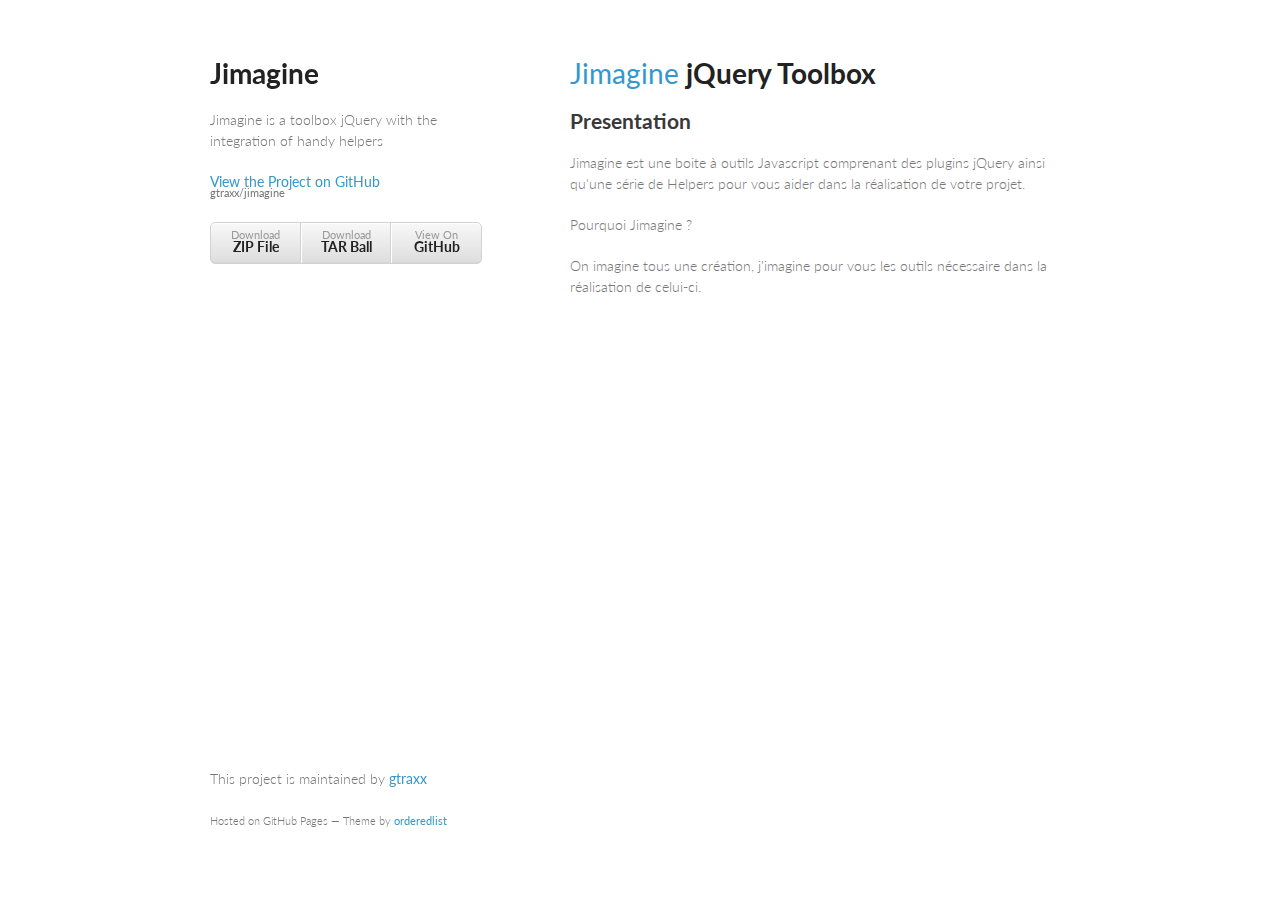
==== index.html @ 225716e1 "Create gh-pages branch via GitHub" ====
<!doctype html>
<html>
  <head>
    <meta charset="utf-8">
    <meta http-equiv="X-UA-Compatible" content="chrome=1">
    <title>Jimagine by gtraxx</title>

    <link rel="stylesheet" href="stylesheets/styles.css">
    <link rel="stylesheet" href="stylesheets/pygment_trac.css">
    <meta name="viewport" content="width=device-width, initial-scale=1, user-scalable=no">
    <!--[if lt IE 9]>
    <script src="//html5shiv.googlecode.com/svn/trunk/html5.js"></script>
    <![endif]-->
  </head>
  <body>
    <div class="wrapper">
      <header>
        <h1>Jimagine</h1>
        <p>Jimagine is a toolbox jQuery with the integration of handy helpers</p>

        <p class="view"><a href="https://github.com/gtraxx/jimagine">View the Project on GitHub <small>gtraxx/jimagine</small></a></p>


        <ul>
          <li><a href="https://github.com/gtraxx/jimagine/zipball/master">Download <strong>ZIP File</strong></a></li>
          <li><a href="https://github.com/gtraxx/jimagine/tarball/master">Download <strong>TAR Ball</strong></a></li>
          <li><a href="https://github.com/gtraxx/jimagine">View On <strong>GitHub</strong></a></li>
        </ul>
      </header>
      <section>
        <h1>
<a href="http://www.magix-dev.be/">Jimagine</a> jQuery Toolbox</h1>

<h2>Presentation</h2>

<p>Jimagine est une boite à outils Javascript comprenant des plugins jQuery ainsi qu'une série de Helpers pour vous aider dans la réalisation de votre projet.</p>

<p>Pourquoi Jimagine ?</p>

<p>On imagine tous une création, j'imagine pour vous les outils nécessaire dans la réalisation de celui-ci.</p>
      </section>
      <footer>
        <p>This project is maintained by <a href="https://github.com/gtraxx">gtraxx</a></p>
        <p><small>Hosted on GitHub Pages &mdash; Theme by <a href="https://github.com/orderedlist">orderedlist</a></small></p>
      </footer>
    </div>
    <script src="javascripts/scale.fix.js"></script>
    
  </body>
</html>
---- stylesheets/styles.css ----
@import url(https://fonts.googleapis.com/css?family=Lato:300italic,700italic,300,700);

body {
  padding:50px;
  font:14px/1.5 Lato, "Helvetica Neue", Helvetica, Arial, sans-serif;
  color:#777;
  font-weight:300;
}

h1, h2, h3, h4, h5, h6 {
  color:#222;
  margin:0 0 20px;
}

p, ul, ol, table, pre, dl {
  margin:0 0 20px;
}

h1, h2, h3 {
  line-height:1.1;
}

h1 {
  font-size:28px;
}

h2 {
  color:#393939;
}

h3, h4, h5, h6 {
  color:#494949;
}

a {
  color:#39c;
  font-weight:400;
  text-decoration:none;
}

a small {
  font-size:11px;
  color:#777;
  margin-top:-0.6em;
  display:block;
}

.wrapper {
  width:860px;
  margin:0 auto;
}

blockquote {
  border-left:1px solid #e5e5e5;
  margin:0;
  padding:0 0 0 20px;
  font-style:italic;
}

code, pre {
  font-family:Monaco, Bitstream Vera Sans Mono, Lucida Console, Terminal;
  color:#333;
  font-size:12px;
}

pre {
  padding:8px 15px;
  background: #f8f8f8;  
  border-radius:5px;
  border:1px solid #e5e5e5;
  overflow-x: auto;
}

table {
  width:100%;
  border-collapse:collapse;
}

th, td {
  text-align:left;
  padding:5px 10px;
  border-bottom:1px solid #e5e5e5;
}

dt {
  color:#444;
  font-weight:700;
}

th {
  color:#444;
}

img {
  max-width:100%;
}

header {
  width:270px;
  float:left;
  position:fixed;
}

header ul {
  list-style:none;
  height:40px;
  
  padding:0;
  
  background: #eee;
  background: -moz-linear-gradient(top, #f8f8f8 0%, #dddddd 100%);
  background: -webkit-gradient(linear, left top, left bottom, color-stop(0%,#f8f8f8), color-stop(100%,#dddddd));
  background: -webkit-linear-gradient(top, #f8f8f8 0%,#dddddd 100%);
  background: -o-linear-gradient(top, #f8f8f8 0%,#dddddd 100%);
  background: -ms-linear-gradient(top, #f8f8f8 0%,#dddddd 100%);
  background: linear-gradient(top, #f8f8f8 0%,#dddddd 100%);
  
  border-radius:5px;
  border:1px solid #d2d2d2;
  box-shadow:inset #fff 0 1px 0, inset rgba(0,0,0,0.03) 0 -1px 0;
  width:270px;
}

header li {
  width:89px;
  float:left;
  border-right:1px solid #d2d2d2;
  height:40px;
}

header ul a {
  line-height:1;
  font-size:11px;
  color:#999;
  display:block;
  text-align:center;
  padding-top:6px;
  height:40px;
}

strong {
  color:#222;
  font-weight:700;
}

header ul li + li {
  width:88px;
  border-left:1px solid #fff;
}

header ul li + li + li {
  border-right:none;
  width:89px;
}

header ul a strong {
  font-size:14px;
  display:block;
  color:#222;
}

section {
  width:500px;
  float:right;
  padding-bottom:50px;
}

small {
  font-size:11px;
}

hr {
  border:0;
  background:#e5e5e5;
  height:1px;
  margin:0 0 20px;
}

footer {
  width:270px;
  float:left;
  position:fixed;
  bottom:50px;
}

@media print, screen and (max-width: 960px) {
  
  div.wrapper {
    width:auto;
    margin:0;
  }
  
  header, section, footer {
    float:none;
    position:static;
    width:auto;
  }
  
  header {
    padding-right:320px;
  }
  
  section {
    border:1px solid #e5e5e5;
    border-width:1px 0;
    padding:20px 0;
    margin:0 0 20px;
  }
  
  header a small {
    display:inline;
  }
  
  header ul {
    position:absolute;
    right:50px;
    top:52px;
  }
}

@media print, screen and (max-width: 720px) {
  body {
    word-wrap:break-word;
  }
  
  header {
    padding:0;
  }
  
  header ul, header p.view {
    position:static;
  }
  
  pre, code {
    word-wrap:normal;
  }
}

@media print, screen and (max-width: 480px) {
  body {
    padding:15px;
  }
  
  header ul {
    display:none;
  }
}

@media print {
  body {
    padding:0.4in;
    font-size:12pt;
    color:#444;
  }
}
---- stylesheets/pygment_trac.css ----
.highlight  { background: #ffffff; }
.highlight .c { color: #999988; font-style: italic } /* Comment */
.highlight .err { color: #a61717; background-color: #e3d2d2 } /* Error */
.highlight .k { font-weight: bold } /* Keyword */
.highlight .o { font-weight: bold } /* Operator */
.highlight .cm { color: #999988; font-style: italic } /* Comment.Multiline */
.highlight .cp { color: #999999; font-weight: bold } /* Comment.Preproc */
.highlight .c1 { color: #999988; font-style: italic } /* Comment.Single */
.highlight .cs { color: #999999; font-weight: bold; font-style: italic } /* Comment.Special */
.highlight .gd { color: #000000; background-color: #ffdddd } /* Generic.Deleted */
.highlight .gd .x { color: #000000; background-color: #ffaaaa } /* Generic.Deleted.Specific */
.highlight .ge { font-style: italic } /* Generic.Emph */
.highlight .gr { color: #aa0000 } /* Generic.Error */
.highlight .gh { color: #999999 } /* Generic.Heading */
.highlight .gi { color: #000000; background-color: #ddffdd } /* Generic.Inserted */
.highlight .gi .x { color: #000000; background-color: #aaffaa } /* Generic.Inserted.Specific */
.highlight .go { color: #888888 } /* Generic.Output */
.highlight .gp { color: #555555 } /* Generic.Prompt */
.highlight .gs { font-weight: bold } /* Generic.Strong */
.highlight .gu { color: #800080; font-weight: bold; } /* Generic.Subheading */
.highlight .gt { color: #aa0000 } /* Generic.Traceback */
.highlight .kc { font-weight: bold } /* Keyword.Constant */
.highlight .kd { font-weight: bold } /* Keyword.Declaration */
.highlight .kn { font-weight: bold } /* Keyword.Namespace */
.highlight .kp { font-weight: bold } /* Keyword.Pseudo */
.highlight .kr { font-weight: bold } /* Keyword.Reserved */
.highlight .kt { color: #445588; font-weight: bold } /* Keyword.Type */
.highlight .m { color: #009999 } /* Literal.Number */
.highlight .s { color: #d14 } /* Literal.String */
.highlight .na { color: #008080 } /* Name.Attribute */
.highlight .nb { color: #0086B3 } /* Name.Builtin */
.highlight .nc { color: #445588; font-weight: bold } /* Name.Class */
.highlight .no { color: #008080 } /* Name.Constant */
.highlight .ni { color: #800080 } /* Name.Entity */
.highlight .ne { color: #990000; font-weight: bold } /* Name.Exception */
.highlight .nf { color: #990000; font-weight: bold } /* Name.Function */
.highlight .nn { color: #555555 } /* Name.Namespace */
.highlight .nt { color: #000080 } /* Name.Tag */
.highlight .nv { color: #008080 } /* Name.Variable */
.highlight .ow { font-weight: bold } /* Operator.Word */
.highlight .w { color: #bbbbbb } /* Text.Whitespace */
.highlight .mf { color: #009999 } /* Literal.Number.Float */
.highlight .mh { color: #009999 } /* Literal.Number.Hex */
.highlight .mi { color: #009999 } /* Literal.Number.Integer */
.highlight .mo { color: #009999 } /* Literal.Number.Oct */
.highlight .sb { color: #d14 } /* Literal.String.Backtick */
.highlight .sc { color: #d14 } /* Literal.String.Char */
.highlight .sd { color: #d14 } /* Literal.String.Doc */
.highlight .s2 { color: #d14 } /* Literal.String.Double */
.highlight .se { color: #d14 } /* Literal.String.Escape */
.highlight .sh { color: #d14 } /* Literal.String.Heredoc */
.highlight .si { color: #d14 } /* Literal.String.Interpol */
.highlight .sx { color: #d14 } /* Literal.String.Other */
.highlight .sr { color: #009926 } /* Literal.String.Regex */
.highlight .s1 { color: #d14 } /* Literal.String.Single */
.highlight .ss { color: #990073 } /* Literal.String.Symbol */
.highlight .bp { color: #999999 } /* Name.Builtin.Pseudo */
.highlight .vc { color: #008080 } /* Name.Variable.Class */
.highlight .vg { color: #008080 } /* Name.Variable.Global */
.highlight .vi { color: #008080 } /* Name.Variable.Instance */
.highlight .il { color: #009999 } /* Literal.Number.Integer.Long */

.type-csharp .highlight .k { color: #0000FF }
.type-csharp .highlight .kt { color: #0000FF }
.type-csharp .highlight .nf { color: #000000; font-weight: normal }
.type-csharp .highlight .nc { color: #2B91AF }
.type-csharp .highlight .nn { color: #000000 }
.type-csharp .highlight .s { color: #A31515 }
.type-csharp .highlight .sc { color: #A31515 }
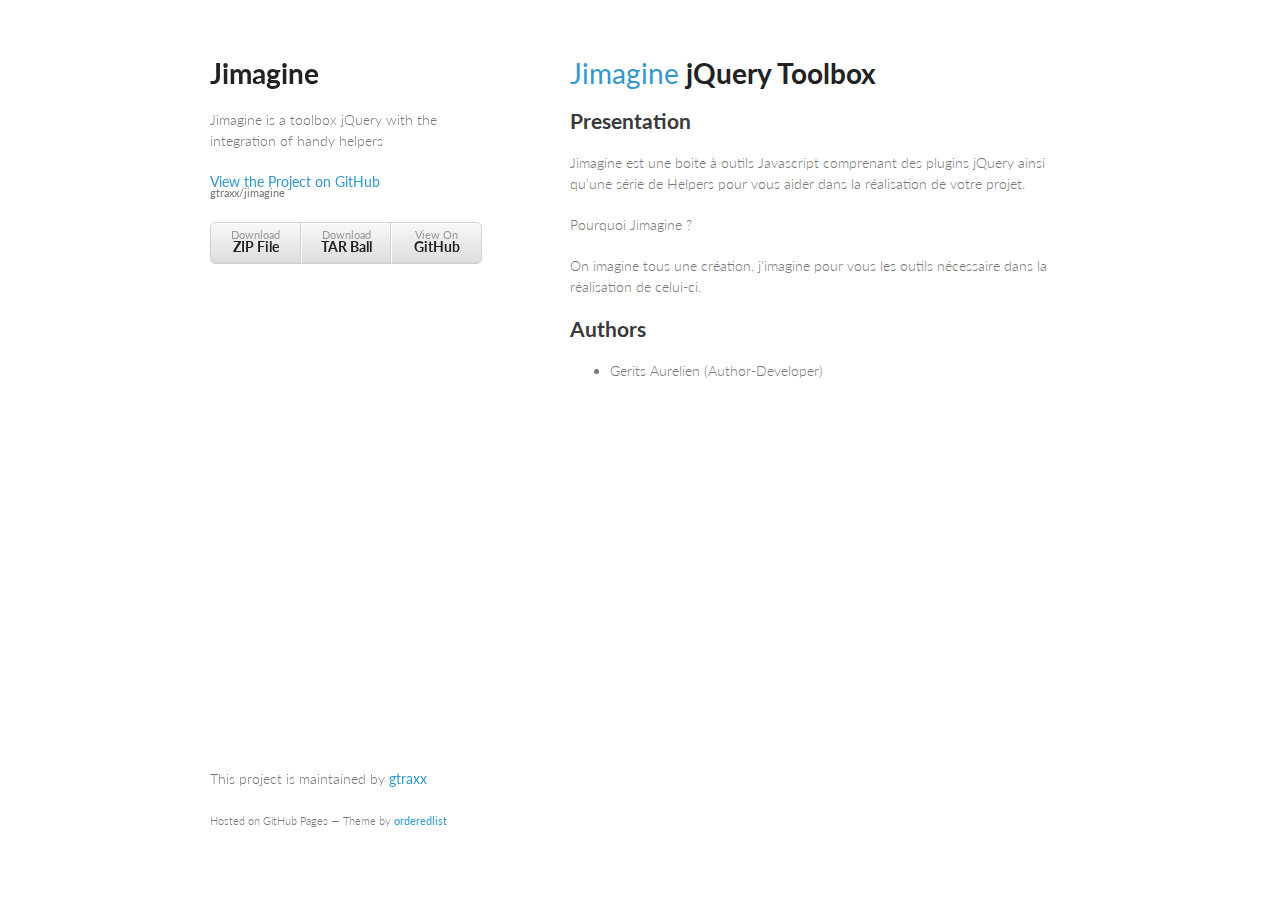
==== commit b634aabe: "Create gh-pages branch via GitHub" ====
--- a/index.html
+++ b/index.html
@@ -33,11 +33,18 @@
 
 <h2>Presentation</h2>
 
-<p>Jimagine est une boite à outils Javascript comprenant des plugins jQuery ainsi qu'une série de Helpers pour vous aider dans la réalisation de votre projet.</p>
+<p>Jimagine est une boite à outils Javascript comprenant des plugins jQuery ainsi qu'une série de Helpers 
+pour vous aider dans la réalisation de votre projet.</p>
 
 <p>Pourquoi Jimagine ?</p>
 
 <p>On imagine tous une création, j'imagine pour vous les outils nécessaire dans la réalisation de celui-ci.</p>
+
+<h2>Authors</h2>
+
+<ul>
+<li>Gerits Aurelien (Author-Developer) </li>
+</ul>
       </section>
       <footer>
         <p>This project is maintained by <a href="https://github.com/gtraxx">gtraxx</a></p>
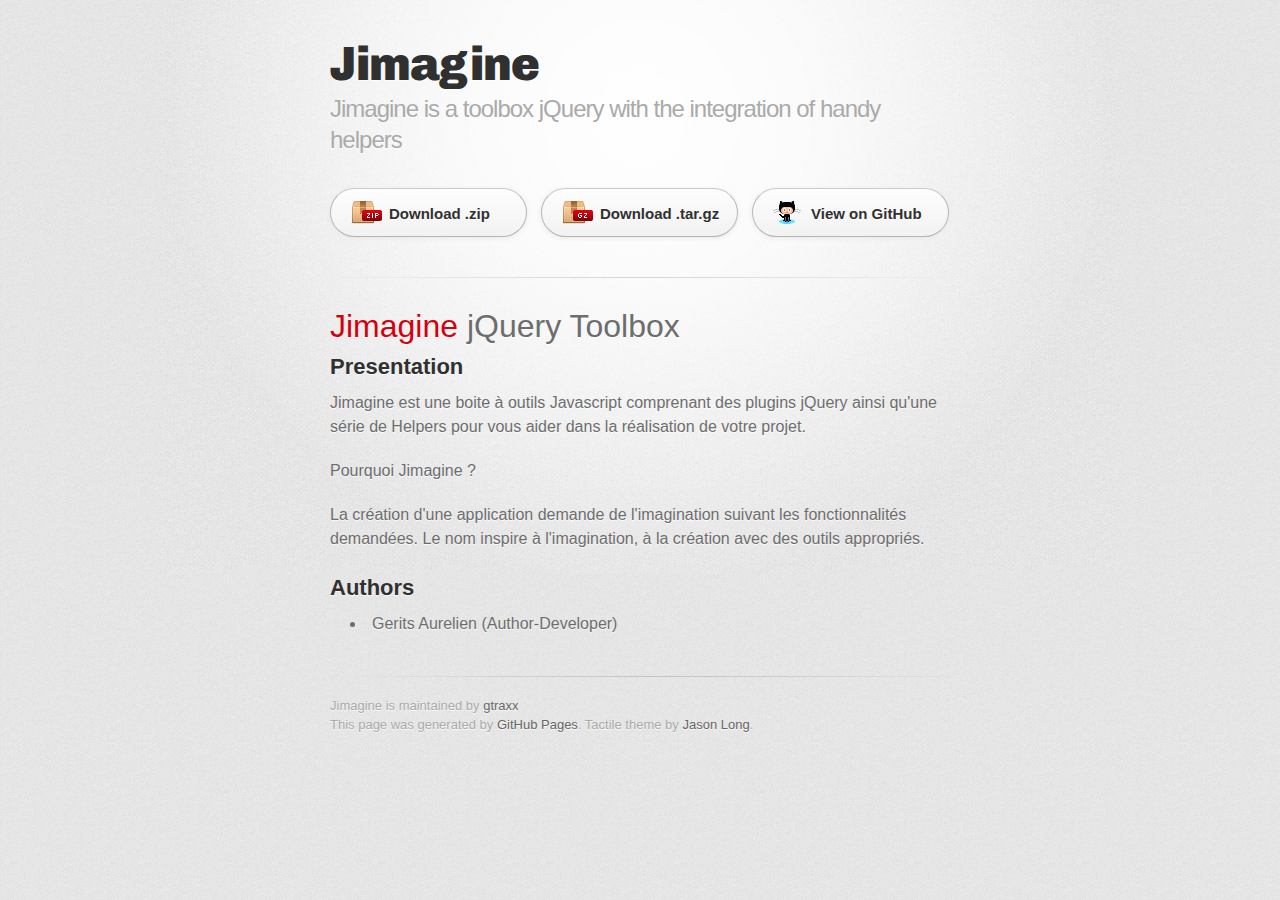
==== commit 97772a4e: "Create gh-pages branch via GitHub" ====
--- a/index.html
+++ b/index.html
@@ -1,34 +1,37 @@
-<!doctype html>
+<!DOCTYPE html>
 <html>
   <head>
-    <meta charset="utf-8">
+    <meta charset='utf-8'>
     <meta http-equiv="X-UA-Compatible" content="chrome=1">
-    <title>Jimagine by gtraxx</title>
-
-    <link rel="stylesheet" href="stylesheets/styles.css">
-    <link rel="stylesheet" href="stylesheets/pygment_trac.css">
-    <meta name="viewport" content="width=device-width, initial-scale=1, user-scalable=no">
+    <link href='https://fonts.googleapis.com/css?family=Chivo:900' rel='stylesheet' type='text/css'>
+    <link rel="stylesheet" type="text/css" href="stylesheets/stylesheet.css" media="screen" />
+    <link rel="stylesheet" type="text/css" href="stylesheets/pygment_trac.css" media="screen" />
+    <link rel="stylesheet" type="text/css" href="stylesheets/print.css" media="print" />
     <!--[if lt IE 9]>
     <script src="//html5shiv.googlecode.com/svn/trunk/html5.js"></script>
     <![endif]-->
+    <title>Jimagine by gtraxx</title>
   </head>
+
   <body>
-    <div class="wrapper">
-      <header>
-        <h1>Jimagine</h1>
-        <p>Jimagine is a toolbox jQuery with the integration of handy helpers</p>
+    <div id="container">
+      <div class="inner">
 
-        <p class="view"><a href="https://github.com/gtraxx/jimagine">View the Project on GitHub <small>gtraxx/jimagine</small></a></p>
+        <header>
+          <h1>Jimagine</h1>
+          <h2>Jimagine is a toolbox jQuery with the integration of handy helpers</h2>
+        </header>
 
+        <section id="downloads" class="clearfix">
+          <a href="https://github.com/gtraxx/jimagine/zipball/master" id="download-zip" class="button"><span>Download .zip</span></a>
+          <a href="https://github.com/gtraxx/jimagine/tarball/master" id="download-tar-gz" class="button"><span>Download .tar.gz</span></a>
+          <a href="https://github.com/gtraxx/jimagine" id="view-on-github" class="button"><span>View on GitHub</span></a>
+        </section>
 
-        <ul>
-          <li><a href="https://github.com/gtraxx/jimagine/zipball/master">Download <strong>ZIP File</strong></a></li>
-          <li><a href="https://github.com/gtraxx/jimagine/tarball/master">Download <strong>TAR Ball</strong></a></li>
-          <li><a href="https://github.com/gtraxx/jimagine">View On <strong>GitHub</strong></a></li>
-        </ul>
-      </header>
-      <section>
-        <h1>
+        <hr>
+
+        <section id="main_content">
+          <h1>
 <a href="http://www.magix-dev.be/">Jimagine</a> jQuery Toolbox</h1>
 
 <h2>Presentation</h2>
@@ -38,20 +41,23 @@
 
 <p>Pourquoi Jimagine ?</p>
 
-<p>On imagine tous une création, j'imagine pour vous les outils nécessaire dans la réalisation de celui-ci.</p>
+<p>La création d'une application demande de l'imagination suivant les fonctionnalités demandées.
+Le nom inspire à l'imagination, à la création avec des outils appropriés.</p>
 
 <h2>Authors</h2>
 
 <ul>
 <li>Gerits Aurelien (Author-Developer) </li>
 </ul>
-      </section>
-      <footer>
-        <p>This project is maintained by <a href="https://github.com/gtraxx">gtraxx</a></p>
-        <p><small>Hosted on GitHub Pages &mdash; Theme by <a href="https://github.com/orderedlist">orderedlist</a></small></p>
-      </footer>
+        </section>
+
+        <footer>
+          Jimagine is maintained by <a href="https://github.com/gtraxx">gtraxx</a><br>
+          This page was generated by <a href="http://pages.github.com">GitHub Pages</a>. Tactile theme by <a href="http://twitter.com/jasonlong">Jason Long</a>.
+        </footer>
+
+        
+      </div>
     </div>
-    <script src="javascripts/scale.fix.js"></script>
-    
   </body>
 </html>--- a/stylesheets/stylesheet.css
+++ b/stylesheets/stylesheet.css
@@ -0,0 +1,371 @@
+/* http://meyerweb.com/eric/tools/css/reset/ 
+   v2.0 | 20110126
+   License: none (public domain)
+*/
+html, body, div, span, applet, object, iframe,
+h1, h2, h3, h4, h5, h6, p, blockquote, pre,
+a, abbr, acronym, address, big, cite, code,
+del, dfn, em, img, ins, kbd, q, s, samp,
+small, strike, strong, sub, sup, tt, var,
+b, u, i, center,
+dl, dt, dd, ol, ul, li,
+fieldset, form, label, legend,
+table, caption, tbody, tfoot, thead, tr, th, td,
+article, aside, canvas, details, embed, 
+figure, figcaption, footer, header, hgroup, 
+menu, nav, output, ruby, section, summary,
+time, mark, audio, video {
+	margin: 0;
+	padding: 0;
+	border: 0;
+	font-size: 100%;
+	font: inherit;
+	vertical-align: baseline;
+}
+/* HTML5 display-role reset for older browsers */
+article, aside, details, figcaption, figure, 
+footer, header, hgroup, menu, nav, section {
+	display: block;
+}
+body {
+	line-height: 1;
+}
+ol, ul {
+	list-style: none;
+}
+blockquote, q {
+	quotes: none;
+}
+blockquote:before, blockquote:after,
+q:before, q:after {
+	content: '';
+	content: none;
+}
+table {
+	border-collapse: collapse;
+	border-spacing: 0;
+}
+
+/* LAYOUT STYLES */
+body {
+  font-size: 1em;
+  line-height: 1.5; 
+  background: #e7e7e7 url(../images/body-bg.png) 0 0 repeat;
+  font-family: 'Helvetica Neue', Helvetica, Arial, serif;
+  text-shadow: 0 1px 0 rgba(255, 255, 255, 0.8);
+  color: #6d6d6d;
+}
+
+a {
+  color: #d5000d;
+}
+a:hover {
+  color: #c5000c;
+}
+
+header {
+  padding-top: 35px;
+  padding-bottom: 25px;
+}
+
+header h1 {
+  font-family: 'Chivo', 'Helvetica Neue', Helvetica, Arial, serif; font-weight: 900;
+  letter-spacing: -1px;
+  font-size: 48px;
+  color: #303030;
+  line-height: 1.2;
+}
+
+header h2 {
+  letter-spacing: -1px;
+  font-size: 24px;
+  color: #aaa;
+  font-weight: normal;
+  line-height: 1.3;
+}
+
+#container {
+  background: transparent url(../images/highlight-bg.jpg) 50% 0 no-repeat;
+  min-height: 595px;
+}
+
+.inner {
+  width: 620px;
+  margin: 0 auto;
+}
+
+#container .inner img {
+  max-width: 100%;
+}
+
+#downloads {
+  margin-bottom: 40px;
+}
+
+a.button {
+  -moz-border-radius: 30px;
+  -webkit-border-radius: 30px;                     
+  border-radius: 30px;
+  border-top: solid 1px #cbcbcb;
+  border-left: solid 1px #b7b7b7;
+  border-right: solid 1px #b7b7b7;
+  border-bottom: solid 1px #b3b3b3;
+  color: #303030;
+  line-height: 25px;
+  font-weight: bold;
+  font-size: 15px;
+  padding: 12px 8px 12px 8px;
+  display: block;
+  float: left;
+  width: 179px;
+  margin-right: 14px;  
+  background: #fdfdfd; /* Old browsers */
+  background: -moz-linear-gradient(top,  #fdfdfd 0%, #f2f2f2 100%); /* FF3.6+ */
+  background: -webkit-gradient(linear, left top, left bottom, color-stop(0%,#fdfdfd), color-stop(100%,#f2f2f2)); /* Chrome,Safari4+ */
+  background: -webkit-linear-gradient(top,  #fdfdfd 0%,#f2f2f2 100%); /* Chrome10+,Safari5.1+ */
+  background: -o-linear-gradient(top,  #fdfdfd 0%,#f2f2f2 100%); /* Opera 11.10+ */
+  background: -ms-linear-gradient(top,  #fdfdfd 0%,#f2f2f2 100%); /* IE10+ */
+  background: linear-gradient(top,  #fdfdfd 0%,#f2f2f2 100%); /* W3C */
+  filter: progid:DXImageTransform.Microsoft.gradient( startColorstr='#fdfdfd', endColorstr='#f2f2f2',GradientType=0 ); /* IE6-9 */
+  -webkit-box-shadow: 10px 10px 5px #888;
+  -moz-box-shadow: 10px 10px 5px #888;
+  box-shadow: 0px 1px 5px #e8e8e8;
+}
+a.button:hover {
+  border-top: solid 1px #b7b7b7;
+  border-left: solid 1px #b3b3b3;
+  border-right: solid 1px #b3b3b3;
+  border-bottom: solid 1px #b3b3b3;
+  background: #fafafa; /* Old browsers */
+  background: -moz-linear-gradient(top,  #fdfdfd 0%, #f6f6f6 100%); /* FF3.6+ */
+  background: -webkit-gradient(linear, left top, left bottom, color-stop(0%,#fdfdfd), color-stop(100%,#f6f6f6)); /* Chrome,Safari4+ */
+  background: -webkit-linear-gradient(top,  #fdfdfd 0%,#f6f6f6 100%); /* Chrome10+,Safari5.1+ */
+  background: -o-linear-gradient(top,  #fdfdfd 0%,#f6f6f6 100%); /* Opera 11.10+ */
+  background: -ms-linear-gradient(top,  #fdfdfd 0%,#f6f6f6 100%); /* IE10+ */
+  background: linear-gradient(top,  #fdfdfd 0%,#f6f6f6, 100%); /* W3C */
+  filter: progid:DXImageTransform.Microsoft.gradient( startColorstr='#fdfdfd', endColorstr='#f6f6f6',GradientType=0 ); /* IE6-9 */
+}
+
+a.button span {
+  padding-left: 50px;
+  display: block;
+  height: 23px;
+}
+
+#download-zip span {
+  background: transparent url(../images/zip-icon.png) 12px 50% no-repeat;
+}
+#download-tar-gz span {
+  background: transparent url(../images/tar-gz-icon.png) 12px 50% no-repeat;
+}
+#view-on-github span {
+  background: transparent url(../images/octocat-icon.png) 12px 50% no-repeat;
+}
+#view-on-github {
+  margin-right: 0;
+}
+
+code, pre {
+  font-family: Monaco, "Bitstream Vera Sans Mono", "Lucida Console", Terminal;
+  color: #222;
+  margin-bottom: 30px;
+  font-size: 14px;
+}
+
+code {
+  background-color: #f2f2f2;
+  border: solid 1px #ddd;
+  padding: 0 3px;
+}
+
+pre {
+  padding: 20px;
+  background: #303030;
+  color: #f2f2f2;
+  text-shadow: none;
+  overflow: auto;
+}
+pre code {
+  color: #f2f2f2;
+  background-color: #303030;
+  border: none;
+  padding: 0;
+}
+
+ul, ol, dl {
+  margin-bottom: 20px;
+}
+
+
+/* COMMON STYLES */
+
+hr {
+  height: 1px;
+  line-height: 1px;
+  margin-top: 1em;
+  padding-bottom: 1em;
+  border: none;
+  background: transparent url('../images/hr.png') 50% 0 no-repeat;
+}
+
+strong {
+  font-weight: bold;
+}
+
+em {
+  font-style: italic;
+}
+
+table {
+  width: 100%;
+  border: 1px solid #ebebeb;
+}
+
+th {
+  font-weight: 500;
+}
+
+td {
+  border: 1px solid #ebebeb;
+  text-align: center; 
+  font-weight: 300;
+}
+
+form {
+  background: #f2f2f2;
+  padding: 20px;
+  
+}
+
+
+/* GENERAL ELEMENT TYPE STYLES */
+
+h1 {
+  font-size: 32px;
+} 
+
+h2 {
+  font-size: 22px;
+  font-weight: bold;
+  color: #303030;
+  margin-bottom: 8px;
+} 
+
+h3 {
+  color: #d5000d;
+  font-size: 18px;
+  font-weight: bold;
+  margin-bottom: 8px;
+} 
+ 
+h4 {
+  font-size: 16px;
+  color: #303030;
+  font-weight: bold;
+} 
+
+h5 {
+  font-size: 1em;
+  color: #303030;
+} 
+
+h6 {
+  font-size: .8em;
+  color: #303030;
+} 
+
+p {
+  font-weight: 300;
+  margin-bottom: 20px;
+}
+ 
+a {
+  text-decoration: none;
+}
+
+p a {
+  font-weight: 400;
+}
+
+blockquote {
+  font-size: 1.6em;
+  border-left: 10px solid #e9e9e9;
+  margin-bottom: 20px;
+  padding: 0 0 0 30px;
+}
+
+ul li {
+  list-style: disc inside;
+  padding-left: 20px;
+}
+
+ol li {
+  list-style: decimal inside;
+  padding-left: 3px;
+}
+
+dl dt {
+  color: #303030;
+}
+
+footer {
+  background: transparent url('../images/hr.png') 0 0 no-repeat;
+  margin-top: 40px;
+  padding-top: 20px;
+  padding-bottom: 30px;
+  font-size: 13px;
+  color: #aaa;
+}
+
+footer a {
+  color: #666;
+}
+footer a:hover {
+  color: #444;
+}
+
+/* MISC */
+.clearfix:after {
+  clear: both;
+  content: '.';
+  display: block;
+  visibility: hidden;
+  height: 0;
+}
+
+.clearfix {display: inline-block;}
+* html .clearfix {height: 1%;}
+.clearfix {display: block;}
+
+/* #Media Queries
+================================================== */
+
+/* Smaller than standard 960 (devices and browsers) */
+@media only screen and (max-width: 959px) {}
+
+/* Tablet Portrait size to standard 960 (devices and browsers) */
+@media only screen and (min-width: 768px) and (max-width: 959px) {}
+
+/* All Mobile Sizes (devices and browser) */
+@media only screen and (max-width: 767px) {
+  header {
+    padding-top: 10px;
+    padding-bottom: 10px;
+  }
+  #downloads {
+    margin-bottom: 25px;
+  }
+  #download-zip, #download-tar-gz {
+    display: none;
+  }
+  .inner {
+    width: 94%;
+    margin: 0 auto;
+  }
+}
+
+/* Mobile Landscape Size to Tablet Portrait (devices and browsers) */
+@media only screen and (min-width: 480px) and (max-width: 767px) {}
+
+/* Mobile Portrait Size to Mobile Landscape Size (devices and browsers) */
+@media only screen and (max-width: 479px) {}
--- a/stylesheets/print.css
+++ b/stylesheets/print.css
@@ -0,0 +1,226 @@
+html, body, div, span, applet, object, iframe,
+h1, h2, h3, h4, h5, h6, p, blockquote, pre,
+a, abbr, acronym, address, big, cite, code,
+del, dfn, em, img, ins, kbd, q, s, samp,
+small, strike, strong, sub, sup, tt, var,
+b, u, i, center,
+dl, dt, dd, ol, ul, li,
+fieldset, form, label, legend,
+table, caption, tbody, tfoot, thead, tr, th, td,
+article, aside, canvas, details, embed, 
+figure, figcaption, footer, header, hgroup, 
+menu, nav, output, ruby, section, summary,
+time, mark, audio, video {
+  margin: 0;
+  padding: 0;
+  border: 0;
+  font-size: 100%;
+  font: inherit;
+  vertical-align: baseline;
+}
+/* HTML5 display-role reset for older browsers */
+article, aside, details, figcaption, figure, 
+footer, header, hgroup, menu, nav, section {
+  display: block;
+}
+body {
+  line-height: 1;
+}
+ol, ul {
+  list-style: none;
+}
+blockquote, q {
+  quotes: none;
+}
+blockquote:before, blockquote:after,
+q:before, q:after {
+  content: '';
+  content: none;
+}
+table {
+  border-collapse: collapse;
+  border-spacing: 0;
+}
+body {
+  font-size: 13px;
+  line-height: 1.5; 
+  font-family: 'Helvetica Neue', Helvetica, Arial, serif;
+  color: #000;
+}
+
+a {
+  color: #d5000d;
+  font-weight: bold;
+}
+
+header {
+  padding-top: 35px;
+  padding-bottom: 10px;
+}
+
+header h1 {
+  font-weight: bold;
+  letter-spacing: -1px;
+  font-size: 48px;
+  color: #303030;
+  line-height: 1.2;
+}
+
+header h2 {
+  letter-spacing: -1px;
+  font-size: 24px;
+  color: #aaa;
+  font-weight: normal;
+  line-height: 1.3;
+}
+#downloads {
+  display: none;
+}
+#main_content {
+  padding-top: 20px;
+}
+
+code, pre {
+  font-family: Monaco, "Bitstream Vera Sans Mono", "Lucida Console", Terminal;
+  color: #222;
+  margin-bottom: 30px;
+  font-size: 12px;
+}
+
+code {
+  padding: 0 3px;
+}
+
+pre {
+  border: solid 1px #ddd;
+  padding: 20px;
+  overflow: auto;
+}
+pre code {
+  padding: 0;
+}
+
+ul, ol, dl {
+  margin-bottom: 20px;
+}
+
+
+/* COMMON STYLES */
+
+table {
+  width: 100%;
+  border: 1px solid #ebebeb;
+}
+
+th {
+  font-weight: 500;
+}
+
+td {
+  border: 1px solid #ebebeb;
+  text-align: center; 
+  font-weight: 300;
+}
+
+form {
+  background: #f2f2f2;
+  padding: 20px;
+  
+}
+
+
+/* GENERAL ELEMENT TYPE STYLES */
+
+h1 {
+  font-size: 2.8em;
+} 
+
+h2 {
+  font-size: 22px;
+  font-weight: bold;
+  color: #303030;
+  margin-bottom: 8px;
+} 
+
+h3 {
+  color: #d5000d;
+  font-size: 18px;
+  font-weight: bold;
+  margin-bottom: 8px;
+} 
+ 
+h4 {
+  font-size: 16px;
+  color: #303030;
+  font-weight: bold;
+} 
+
+h5 {
+  font-size: 1em;
+  color: #303030;
+} 
+
+h6 {
+  font-size: .8em;
+  color: #303030;
+} 
+
+p {
+  font-weight: 300;
+  margin-bottom: 20px;
+}
+ 
+a {
+  text-decoration: none;
+}
+
+p a {
+  font-weight: 400;
+}
+
+blockquote {
+  font-size: 1.6em;
+  border-left: 10px solid #e9e9e9;
+  margin-bottom: 20px;
+  padding: 0 0 0 30px;
+}
+
+ul li {
+  list-style: disc inside;
+  padding-left: 20px;
+}
+
+ol li {
+  list-style: decimal inside;
+  padding-left: 3px;
+}
+
+dl dd {
+  font-style: italic;
+  font-weight: 100;
+}
+
+footer {
+  margin-top: 40px;
+  padding-top: 20px;
+  padding-bottom: 30px;
+  font-size: 13px;
+  color: #aaa;
+}
+
+footer a {
+  color: #666;
+}
+
+/* MISC */
+.clearfix:after {
+  clear: both;
+  content: '.';
+  display: block;
+  visibility: hidden;
+  height: 0;
+}
+
+.clearfix {display: inline-block;}
+* html .clearfix {height: 1%;}
+.clearfix {display: block;}